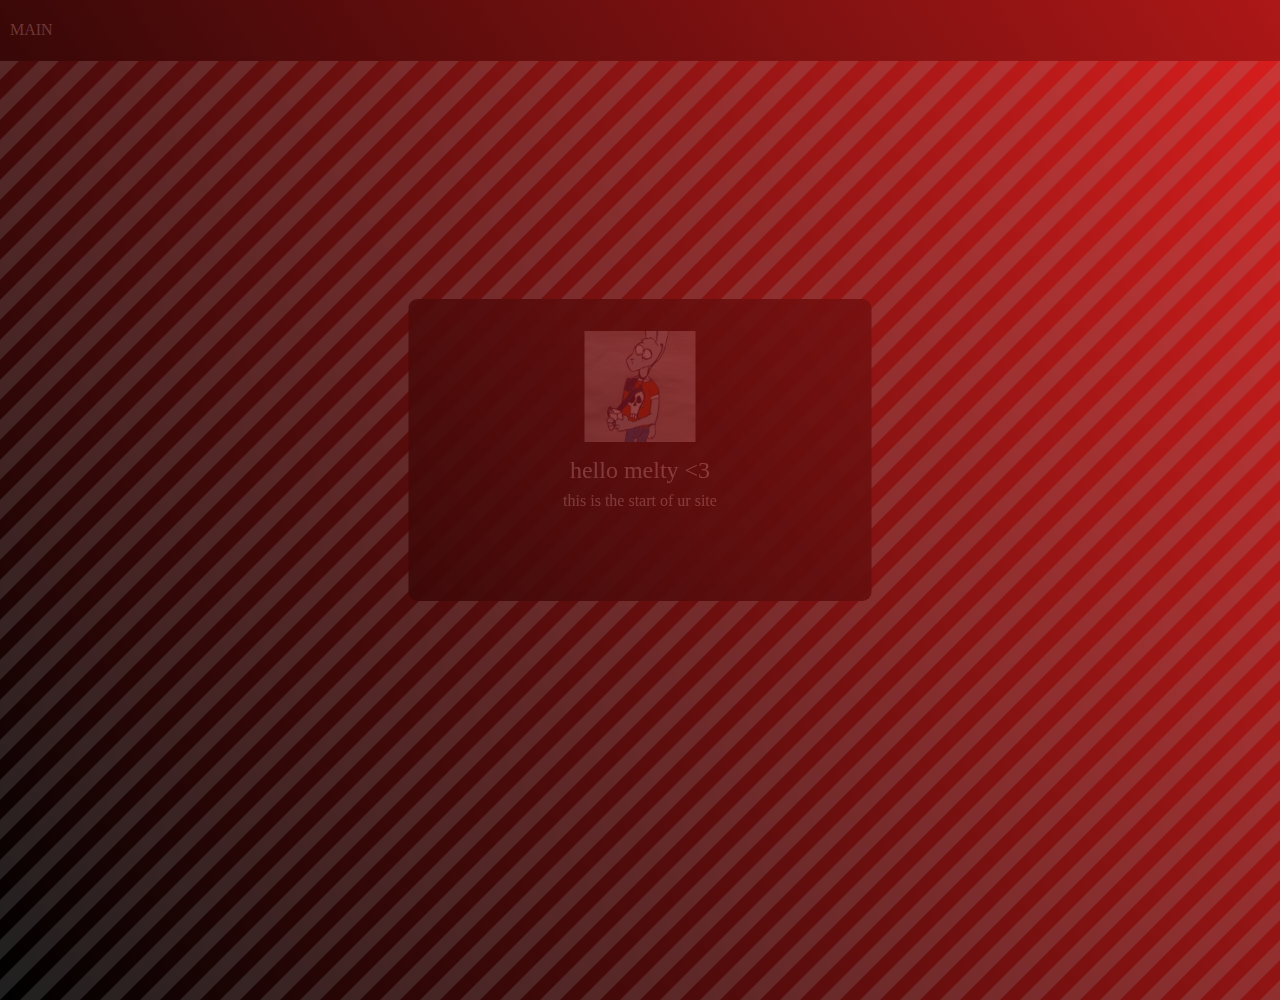
==== index.html @ 34ace192 "first uploaf" ====
<!doctype html>
<html>
<head>
<link rel="icon" type="image/x-icon" href="imgs/joeAsset 7.svg">
<meta name="viewport" content="width=device-width, initial-scale=1" />
<meta charset="utf-8">
<title>tar.so</title>
<link href="style1.css" rel="stylesheet" type="text/css">
<link href="animation1.css" rel="stylesheet" type="text/css">
<!--The following script tag downloads a font from the Adobe Edge Web Fonts server for use within the web page. We recommend that you do not modify it.--> 
<script>var __adobewebfontsappname__="dreamweaver"</script> 
<script src="http://use.edgefonts.net/source-code-pro:n2:default.js" type="text/javascript"></script>
</head>

<body id="background-grad">
<div class="background">
  <div class="nav-bar"> 
	  <a href="meltycommisions.com" title="main" target="_self" class="nav-child"><h4>MAIN</h4></a>
  </div>
  <div class="login-box center"> <img class="logo" src="imgs/melty-pfp.webp" alt="" width="111" height="111"/>
    <h2 class="center">hello melty &lt;3</h2>
	  <p>&nbsp;</p>
	  <p>this is the start of ur site</p>
<h2 class="center">&nbsp;</h2>
  </div>
</div>
</body>
</html>
---- style1.css ----
html {
    overflow: hidden;
}

p {
    text-align: center;	
}

#background-grad {
    background-image: -webkit-linear-gradient(34deg,rgba(0,0,0,1.00) 0%,rgba(219,30,30,1.00) 100%);
    background-image: -moz-linear-gradient(34deg,rgba(0,0,0,1.00) 0%,rgba(219,30,30,1.00) 100%);
    background-image: -o-linear-gradient(34deg,rgba(0,0,0,1.00) 0%,rgba(219,30,30,1.00) 100%);
    background-image: linear-gradient(56deg,rgba(0,0,0,1.00) 0%,rgba(219,30,30,1.00) 100%);
    overflow: hidden;
    touch-action: none;
    -ms-touch-action: none;
    padding: 0px;
    margin: 0;
    background-repeat: no-repeat;
}

div.background {
    margin: 0px;
    background-image: url(imgs/stripes.svg);
    background-repeat: repeat;
    min-height: 1000px;
    max-height: 100%;
    opacity: 0.21;
    background-position: 0px;
}

.nav-bar {
    width: 100%;
    background-color: black;
    position: fixed;
	top: 1;
	padding: 0;
}

.nav-child {
    display: inline-block;
    margin-left: 10px;
    margin-right: 10px;
    margin-top: 0px;
    text-decoration: none;
    -webkit-transition: all 200ms ease-in 0s;
    -o-transition: all 200ms ease-in 0s;
    transition: all 200ms ease-in-out 0s;
	border-bottom: 0px solid #AE0000;
}
h1, h2, h3, h4, p {
    font-family: source-code-pro;
    font-style: normal;
    font-weight: 200;
    color: hsla(0,0%,87%,1.00);
}

img.logo {
    display: block;
    margin-left: auto;
    margin-right: auto;
}

.center {
    position: absolute;
    top: 50%;
    left: 50%;
    -ms-transform: translate(-50%, -50%);
    transform: translate(-50%, -50%);
}

div.login-box {
    padding: 2em;
    height: 238px;
    width: 399px;
    background-color: hsla(0,0%,0%,0.89);
    border-radius: 9px;
    margin-top: 0px;
}

@media (max-width: 470px){
    div.login-box {
        width: 65%;   
    }
    h1, h2, h3, h4, p {
        white-space: nowrap;
    }
	
	p {
		white-space: normal
	}
}
.nav-child:hover {
    border-bottom: thick solid #AE0000;
	
}
---- animation1.css ----
@keyframes example {
    from{background-position: 0px;}
    to {background-position: 40px;}
}

div.background {
    animation-name: example;
    animation-duration: 2.5s;
    animation-iteration-count: infinite;
    animation-timing-function: linear;
}
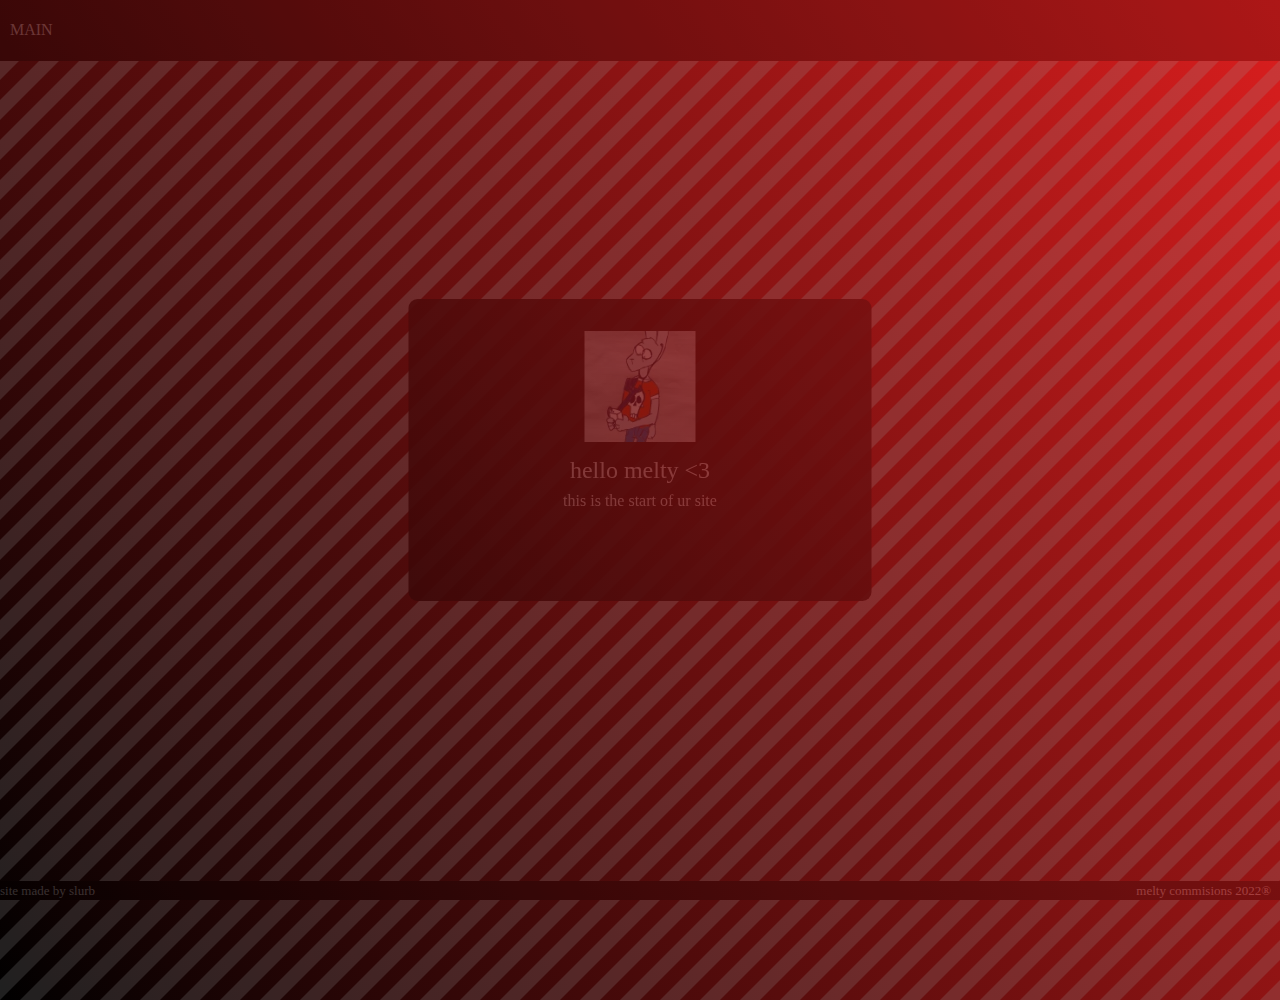
==== commit 04c62180: "footer" ====
--- a/index.html
+++ b/index.html
@@ -1,6 +1,12 @@
 <!doctype html>
 <html>
 <head>
+<title>Melty's Commisions</title>
+<meta content="Melty's Commisions" property="og:title" />
+<meta content="commisions: open!" property="og:description" />
+<meta content="https://tarragon.software/melty-test-project/" property="og:url" />
+<meta content="https://tarragon.software/melty-test-project/imgs/melty-pfp.webp" property="og:image" />
+<meta content="#43B581" data-react-helmet="true" name="theme-color" />
 <link rel="icon" type="image/x-icon" href="imgs/joeAsset 7.svg">
 <meta name="viewport" content="width=device-width, initial-scale=1" />
 <meta charset="utf-8">
@@ -14,7 +20,7 @@
 
 <body id="background-grad">
 <div class="background">
-  <div class="nav-bar"> 
+<div class="nav-bar"> 
 	  <a href="meltycommisions.com" title="main" target="_self" class="nav-child"><h4>MAIN</h4></a>
   </div>
   <div class="login-box center"> <img class="logo" src="imgs/melty-pfp.webp" alt="" width="111" height="111"/>
@@ -23,6 +29,10 @@
 	  <p>this is the start of ur site</p>
 <h2 class="center">&nbsp;</h2>
   </div>
+  <footer>
+	  <p class="footer-child" id="footer">site made by slurb</p>
+	  <p class="footer-child" id="footer2">melty commisions 2022®</p>
+  </footer>
 </div>
 </body>
 </html>
--- a/style1.css
+++ b/style1.css
@@ -1,9 +1,38 @@
+/*site created by slurb#2136*/
 html {
     overflow: hidden;
 }
 
 p {
     text-align: center;	
+}
+
+footer {
+	position: fixed;
+	bottom: 0px;
+	left: 0px;
+	width: 100%;
+	background-color: black;
+	margin: 0px;
+	display: inline-block;
+}
+
+.footer-child {
+	display: inline-block;
+	font-size: small;
+	white-space: nowrap;
+	text-overflow: none;
+	margin-top: 1px;
+	margin-bottom: 1px;
+}
+
+#footer2 {
+	text-align: right;
+	width: 50%;
+}
+#footer {
+	width: 49%;
+    text-align: left;
 }
 
 #background-grad {
@@ -69,7 +98,7 @@
     transform: translate(-50%, -50%);
 }
 
-div.login-box {
+.login-box {
     padding: 2em;
     height: 238px;
     width: 399px;
@@ -86,11 +115,18 @@
         white-space: nowrap;
     }
 	
-	p {
+	p.login-box {
 		white-space: normal
+	}
+	#footer {
+		visibility: hidden;
+		width: 0px;
+	}
+	#footer2 {
+		text-align: left;
 	}
 }
 .nav-child:hover {
     border-bottom: thick solid #AE0000;
 	
-}+}
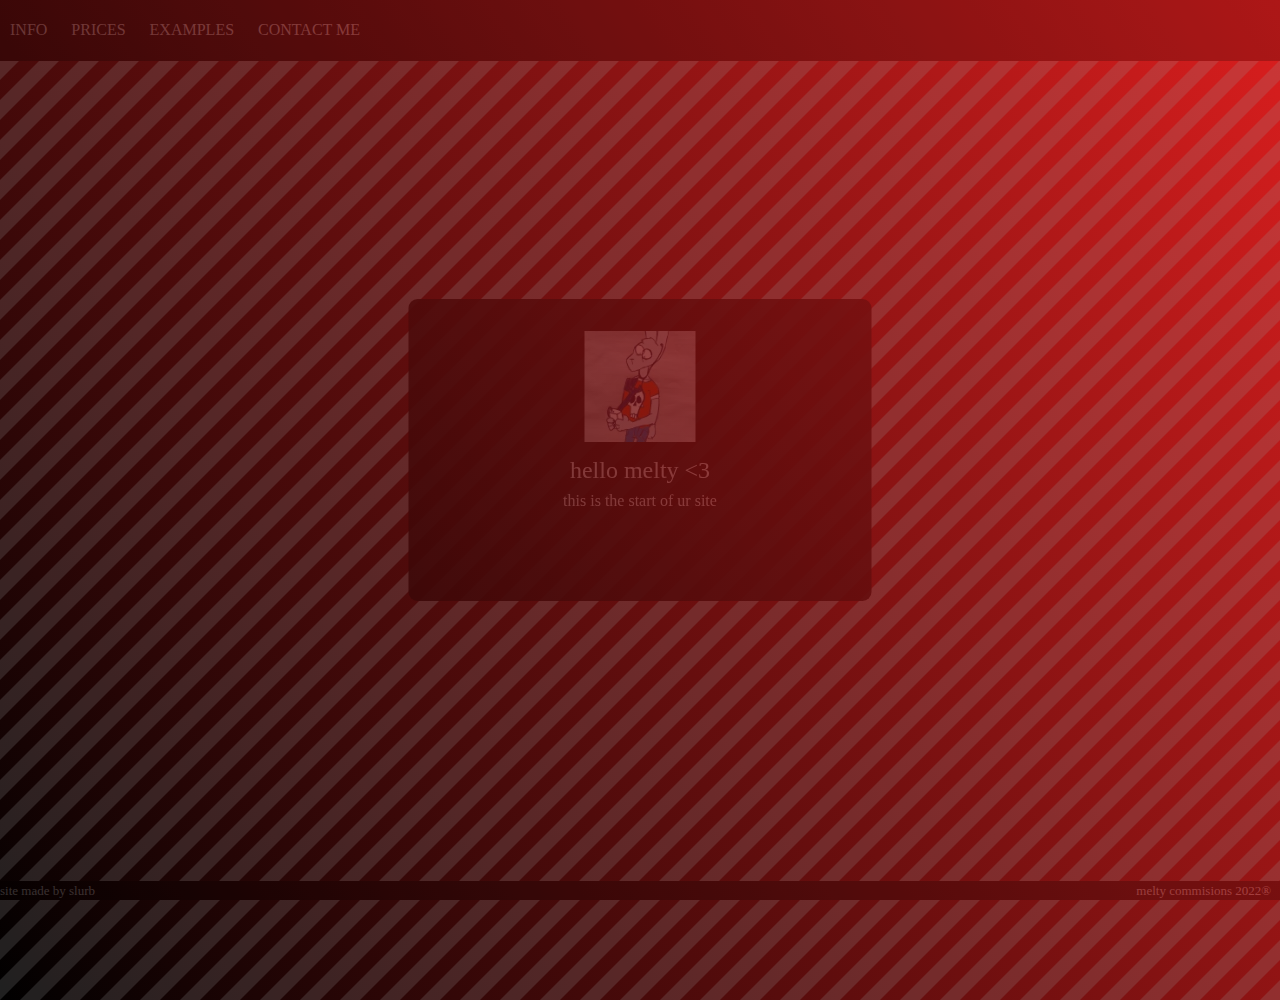
==== commit 3a42e3ed: "more tabs" ====
--- a/index.html
+++ b/index.html
@@ -10,7 +10,7 @@
 <link rel="icon" type="image/x-icon" href="imgs/joeAsset 7.svg">
 <meta name="viewport" content="width=device-width, initial-scale=1" />
 <meta charset="utf-8">
-<title>tar.so</title>
+<title>melty commisions</title>
 <link href="style1.css" rel="stylesheet" type="text/css">
 <link href="animation1.css" rel="stylesheet" type="text/css">
 <!--The following script tag downloads a font from the Adobe Edge Web Fonts server for use within the web page. We recommend that you do not modify it.--> 
@@ -20,18 +20,24 @@
 
 <body id="background-grad">
 <div class="background">
-<div class="nav-bar"> 
-	  <a href="meltycommisions.com" title="main" target="_self" class="nav-child"><h4>MAIN</h4></a>
-  </div>
+  <div class="nav-bar"> <a href="meltycommisions.com" title="main" target="_self" class="nav-child">
+    <h4>INFO</h4>
+    </a> <a href="/info" title="main" target="_self" class="nav-child">
+    <h4>PRICES</h4>
+    </a> <a href="/prices" title="main" target="_self" class="nav-child">
+    <h4>EXAMPLES</h4>
+    </a> <a href="/examples" title="main" target="_self" class="nav-child">
+    <h4>CONTACT ME</h4>
+    </a> </div>
   <div class="login-box center"> <img class="logo" src="imgs/melty-pfp.webp" alt="" width="111" height="111"/>
     <h2 class="center">hello melty &lt;3</h2>
-	  <p>&nbsp;</p>
-	  <p>this is the start of ur site</p>
-<h2 class="center">&nbsp;</h2>
+    <p>&nbsp;</p>
+    <p>this is the start of ur site</p>
+    <h2 class="center">&nbsp;</h2>
   </div>
   <footer>
-	  <p class="footer-child" id="footer">site made by slurb</p>
-	  <p class="footer-child" id="footer2">melty commisions 2022®</p>
+    <p class="footer-child" id="footer">site made by slurb</p>
+    <p class="footer-child" id="footer2">melty commisions 2022®</p>
   </footer>
 </div>
 </body>
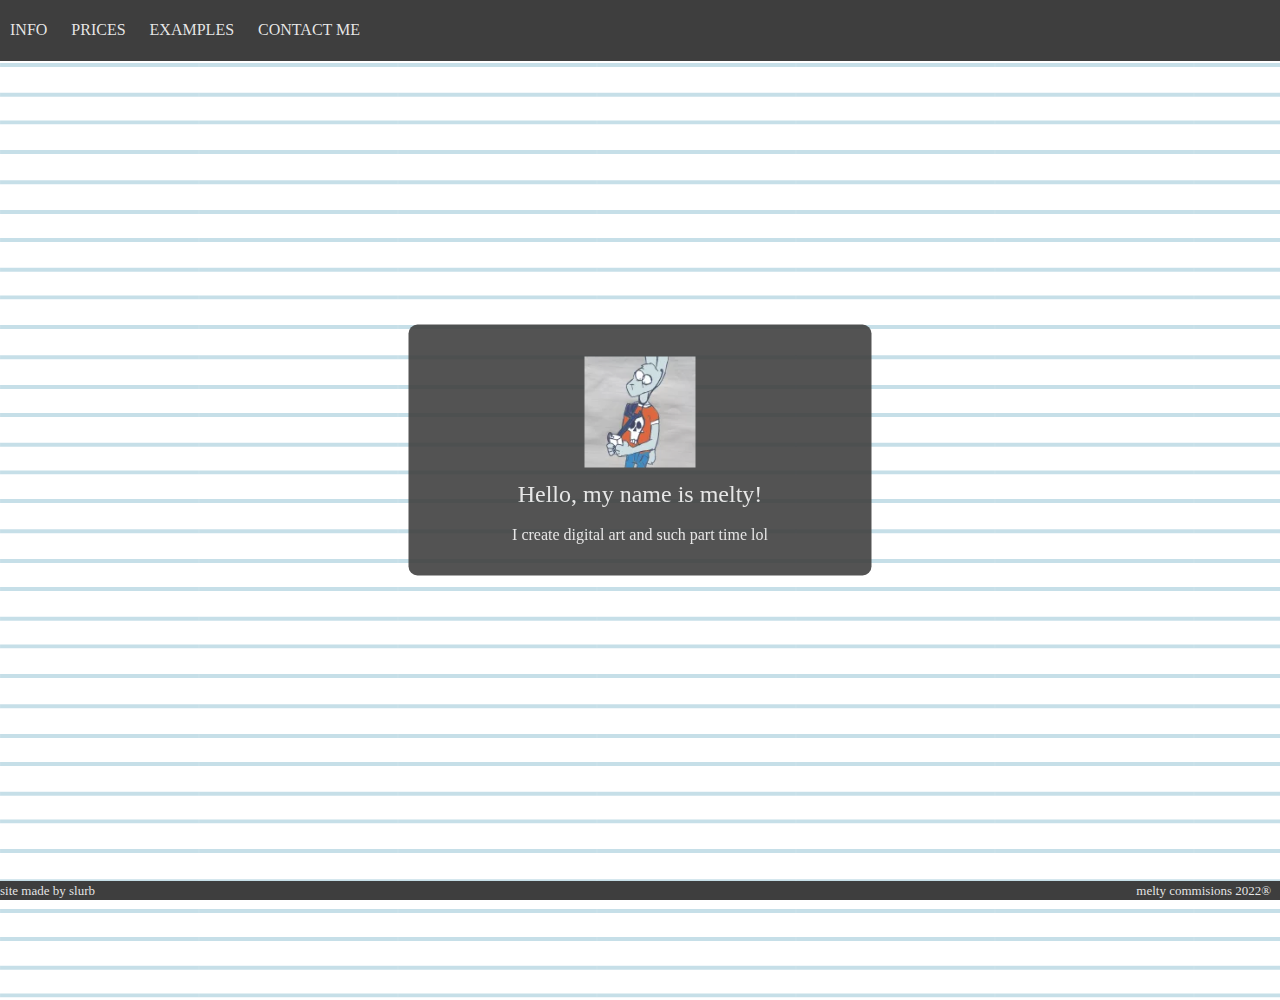
==== commit 8004bf2c: "site redesign" ====
--- a/index.html
+++ b/index.html
@@ -12,7 +12,7 @@
 <meta charset="utf-8">
 <title>melty commisions</title>
 <link href="style1.css" rel="stylesheet" type="text/css">
-<link href="animation1.css" rel="stylesheet" type="text/css">
+<!--<link href="animation1.css" rel="stylesheet" type="text/css">-->
 <!--The following script tag downloads a font from the Adobe Edge Web Fonts server for use within the web page. We recommend that you do not modify it.--> 
 <script>var __adobewebfontsappname__="dreamweaver"</script> 
 <script src="http://use.edgefonts.net/source-code-pro:n2:default.js" type="text/javascript"></script>
@@ -20,20 +20,19 @@
 
 <body id="background-grad">
 <div class="background">
-  <div class="nav-bar"> <a href="meltycommisions.com" title="main" target="_self" class="nav-child">
+  <div class="nav-bar"> <a href="#" title="main" target="_self" class="nav-child">
     <h4>INFO</h4>
-    </a> <a href="/info" title="main" target="_self" class="nav-child">
+    </a> <a href="prices/" title="main" target="_self" class="nav-child">
     <h4>PRICES</h4>
-    </a> <a href="/prices" title="main" target="_self" class="nav-child">
+    </a> <a href="prices" title="main" target="_self" class="nav-child">
     <h4>EXAMPLES</h4>
-    </a> <a href="/examples" title="main" target="_self" class="nav-child">
+    </a> <a href="" title="main" target="_self" class="nav-child">
     <h4>CONTACT ME</h4>
     </a> </div>
   <div class="login-box center"> <img class="logo" src="imgs/melty-pfp.webp" alt="" width="111" height="111"/>
-    <h2 class="center">hello melty &lt;3</h2>
-    <p>&nbsp;</p>
-    <p>this is the start of ur site</p>
-    <h2 class="center">&nbsp;</h2>
+    <h2 class="login-box-child">Hello, my name is melty!</h2>
+    <p class="login-box-child">&nbsp;</p>
+    <p class="login-box-child">I create digital art and such part time lol</p>
   </div>
   <footer>
     <p class="footer-child" id="footer">site made by slurb</p>
--- a/style1.css
+++ b/style1.css
@@ -36,10 +36,6 @@
 }
 
 #background-grad {
-    background-image: -webkit-linear-gradient(34deg,rgba(0,0,0,1.00) 0%,rgba(219,30,30,1.00) 100%);
-    background-image: -moz-linear-gradient(34deg,rgba(0,0,0,1.00) 0%,rgba(219,30,30,1.00) 100%);
-    background-image: -o-linear-gradient(34deg,rgba(0,0,0,1.00) 0%,rgba(219,30,30,1.00) 100%);
-    background-image: linear-gradient(56deg,rgba(0,0,0,1.00) 0%,rgba(219,30,30,1.00) 100%);
     overflow: hidden;
     touch-action: none;
     -ms-touch-action: none;
@@ -50,11 +46,12 @@
 
 div.background {
     margin: 0px;
-    background-image: url(imgs/stripes.svg);
+    background-image: url("imgs/lined-paperAsset 3.svg");
+    background-size:199px;
     background-repeat: repeat;
     min-height: 1000px;
     max-height: 100%;
-    opacity: 0.21;
+    opacity: 0.76;
     background-position: 0px;
 }
 
@@ -80,14 +77,17 @@
 h1, h2, h3, h4, p {
     font-family: source-code-pro;
     font-style: normal;
-    font-weight: 200;
+    font-weight: 100;
     color: hsla(0,0%,87%,1.00);
+    text-align: center;
 }
 
 img.logo {
     display: block;
     margin-left: auto;
     margin-right: auto;
+	margin-bottom: 13px;
+	
 }
 
 .center {
@@ -100,19 +100,22 @@
 
 .login-box {
     padding: 2em;
-    height: 238px;
+    max-height: 238px;
     width: 399px;
     background-color: hsla(0,0%,0%,0.89);
     border-radius: 9px;
     margin-top: 0px;
 }
-
+.login-box-child {
+	margin: 0px 1px;
+}
 @media (max-width: 470px){
     div.login-box {
-        width: 65%;   
+        width: 65%;  
+		max-height: 1000px;
     }
     h1, h2, h3, h4, p {
-        white-space: nowrap;
+       
     }
 	
 	p.login-box {
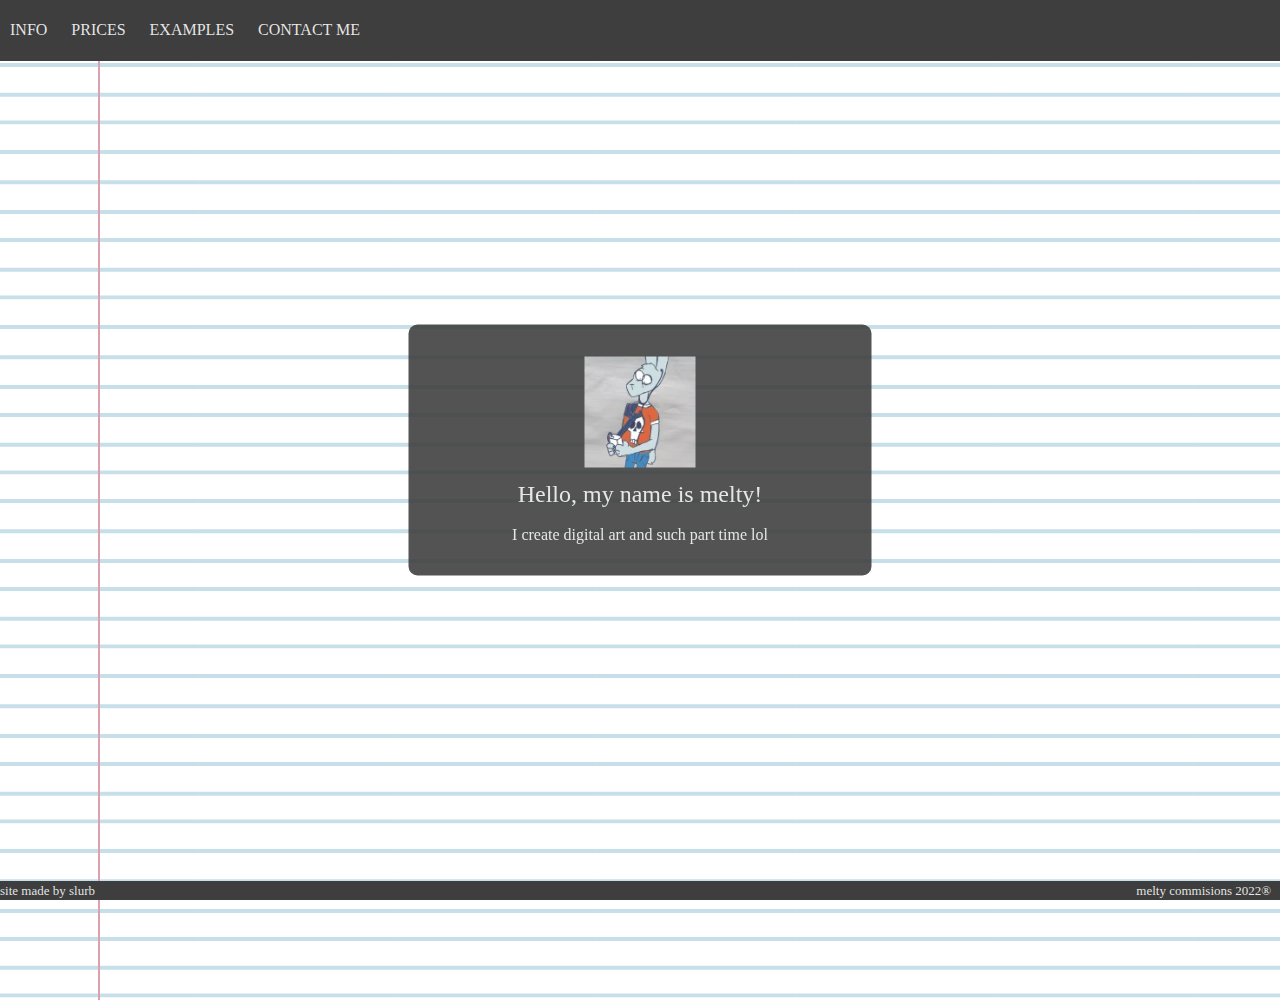
==== commit fbf0d0a9: "site redesign 1.1" ====
--- a/index.html
+++ b/index.html
@@ -12,7 +12,7 @@
 <meta charset="utf-8">
 <title>melty commisions</title>
 <link href="style1.css" rel="stylesheet" type="text/css">
-<!--<link href="animation1.css" rel="stylesheet" type="text/css">-->
+<!--<link href="animation1.css" rel="stylesheet" type="text/css">--> 
 <!--The following script tag downloads a font from the Adobe Edge Web Fonts server for use within the web page. We recommend that you do not modify it.--> 
 <script>var __adobewebfontsappname__="dreamweaver"</script> 
 <script src="http://use.edgefonts.net/source-code-pro:n2:default.js" type="text/javascript"></script>
@@ -20,15 +20,16 @@
 
 <body id="background-grad">
 <div class="background">
+<div class="paper-lines"></div>
   <div class="nav-bar"> <a href="#" title="main" target="_self" class="nav-child">
     <h4>INFO</h4>
     </a> <a href="prices/" title="main" target="_self" class="nav-child">
-    <h4>PRICES</h4>
-    </a> <a href="prices" title="main" target="_self" class="nav-child">
-    <h4>EXAMPLES</h4>
-    </a> <a href="" title="main" target="_self" class="nav-child">
-    <h4>CONTACT ME</h4>
-    </a> </div>
+      <h4>PRICES</h4>
+      </a> <a href="prices" title="main" target="_self" class="nav-child">
+        <h4>EXAMPLES</h4>
+        </a> <a href="" title="main" target="_self" class="nav-child">
+          <h4>CONTACT ME</h4>
+        </a></div>
   <div class="login-box center"> <img class="logo" src="imgs/melty-pfp.webp" alt="" width="111" height="111"/>
     <h2 class="login-box-child">Hello, my name is melty!</h2>
     <p class="login-box-child">&nbsp;</p>
--- a/style1.css
+++ b/style1.css
@@ -54,7 +54,6 @@
     opacity: 0.76;
     background-position: 0px;
 }
-
 .nav-bar {
     width: 100%;
     background-color: black;
@@ -62,6 +61,14 @@
 	top: 1;
 	padding: 0;
 }
+.paper-lines {
+    width: 100px;
+    height: 1000px;
+    position: fixed;
+    background-image: url("imgs/red-line.svg");
+    background-repeat: repeat-y;
+}
+
 
 .nav-child {
     display: inline-block;
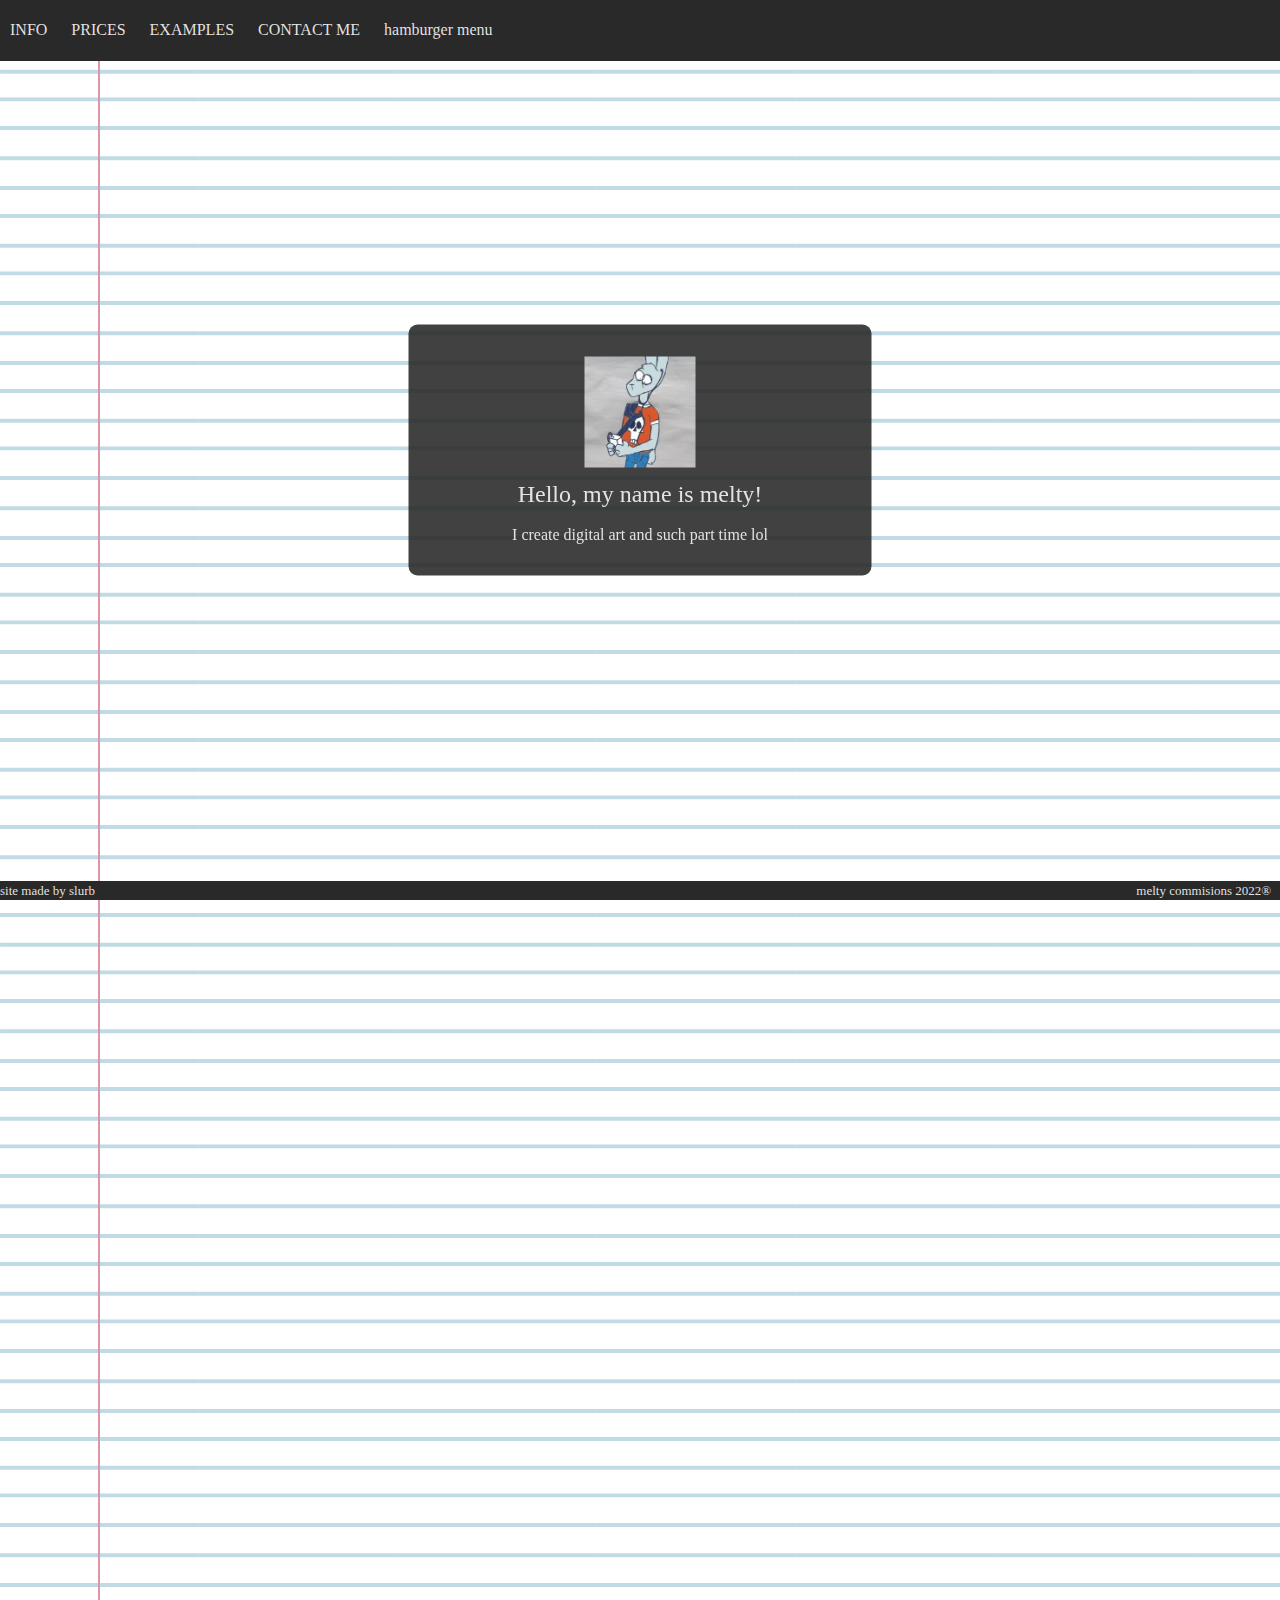
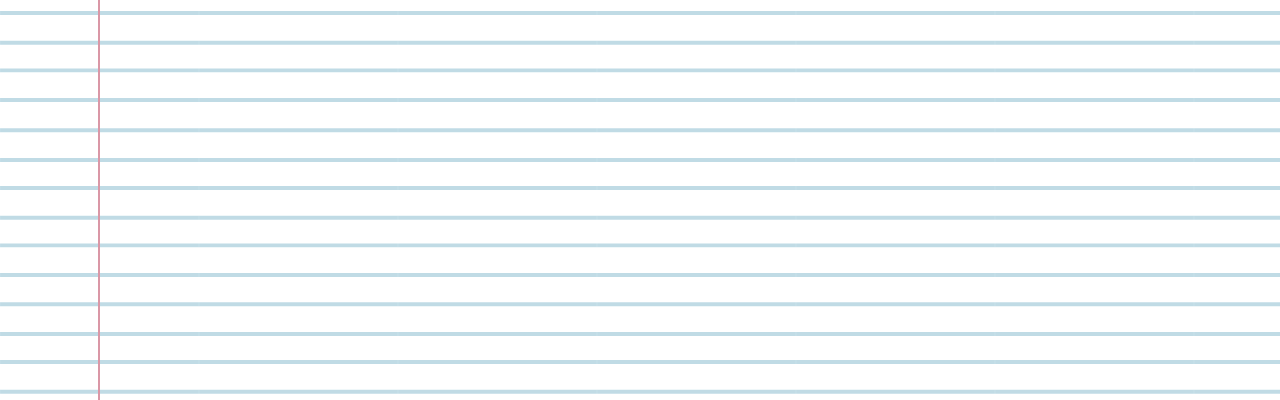
==== commit 7fd66872: "base for nav bar" ====
--- a/index.html
+++ b/index.html
@@ -20,16 +20,18 @@
 
 <body id="background-grad">
 <div class="background">
-<div class="paper-lines"></div>
+  <div class="paper-lines"></div>
   <div class="nav-bar"> <a href="#" title="main" target="_self" class="nav-child">
     <h4>INFO</h4>
     </a> <a href="prices/" title="main" target="_self" class="nav-child">
-      <h4>PRICES</h4>
-      </a> <a href="prices" title="main" target="_self" class="nav-child">
-        <h4>EXAMPLES</h4>
-        </a> <a href="" title="main" target="_self" class="nav-child">
-          <h4>CONTACT ME</h4>
-        </a></div>
+    <h4>PRICES</h4>
+    </a> <a href="prices" title="main" target="_self" class="nav-child">
+    <h4>EXAMPLES</h4>
+    </a> <a href="" title="main" target="_self" class="nav-child">
+    <h4>CONTACT ME</h4>
+    </a> <a href="javascript:void(0);" class="nav-child" onclick="myFunction()">
+    <h4>hamburger menu</h4>
+    </a> </div>
   <div class="login-box center"> <img class="logo" src="imgs/melty-pfp.webp" alt="" width="111" height="111"/>
     <h2 class="login-box-child">Hello, my name is melty!</h2>
     <p class="login-box-child">&nbsp;</p>
@@ -40,5 +42,19 @@
     <p class="footer-child" id="footer2">melty commisions 2022®</p>
   </footer>
 </div>
+<script>
+/*
+	simple javascript from w3schools because im lazy xd
+	https://www.w3schools.com/howto/howto_js_topnav_responsive.asp
+*/
+function myFunction() {
+  var x = document.getElementById("nav-bar");
+  if (x.className === "nav-bar") {
+    x.className += " responsive";
+  } else {
+    x.className = "nav.bar";
+  }
+}	
+</script>
 </body>
 </html>
--- a/style1.css
+++ b/style1.css
@@ -47,11 +47,11 @@
 div.background {
     margin: 0px;
     background-image: url("imgs/lined-paperAsset 3.svg");
-    background-size:199px;
+    background-size: 199px;
     background-repeat: repeat;
-    min-height: 1000px;
+    min-height: 2000px;
     max-height: 100%;
-    opacity: 0.76;
+    opacity: 0.84;
     background-position: 0px;
 }
 .nav-bar {
@@ -63,7 +63,7 @@
 }
 .paper-lines {
     width: 100px;
-    height: 1000px;
+    height: 2000px;
     position: fixed;
     background-image: url("imgs/red-line.svg");
     background-repeat: repeat-y;
@@ -128,6 +128,9 @@
 	p.login-box {
 		white-space: normal
 	}
+	.nav-bar a {
+		display: none;
+	}
 	#footer {
 		visibility: hidden;
 		width: 0px;
